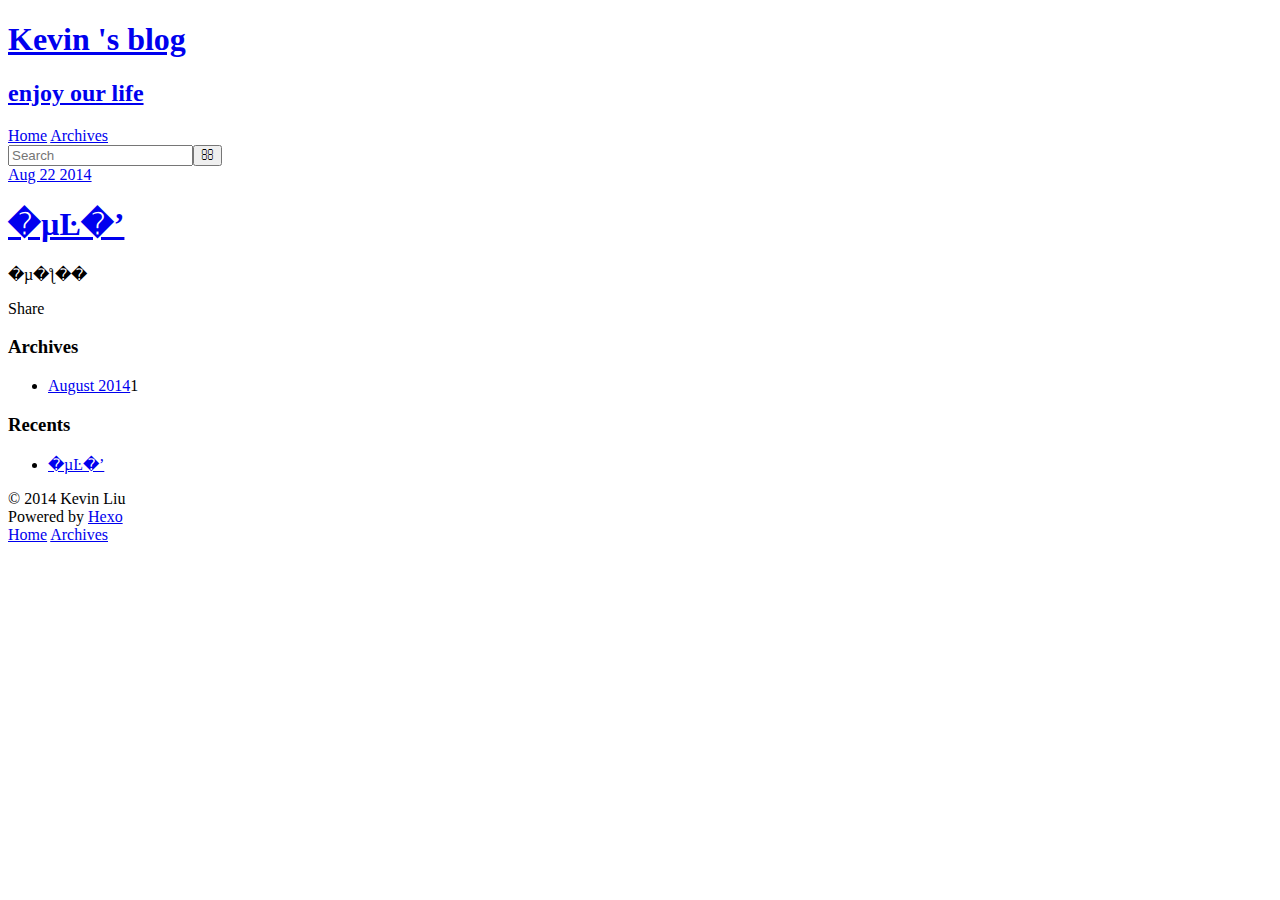
==== archives/index.html @ b3f4ca1a "Site updated: 2014-08-22 16:37:17" ====
<!DOCTYPE html>
<html>
<head>
  <meta charset="utf-8">
  
  <title>Archives | Kevin &#39;s blog</title>
  <meta name="viewport" content="width=device-width, initial-scale=1, maximum-scale=1">
  <meta name="description">
<meta property="og:type" content="website">
<meta property="og:title" content="Kevin 's blog">
<meta property="og:url" content="http://yoursite.com/archives/">
<meta property="og:site_name" content="Kevin 's blog">
<meta property="og:description">
<meta name="twitter:card" content="summary">
<meta name="twitter:title" content="Kevin 's blog">
<meta name="twitter:description">

  
    <link rel="alternative" href="/atom.xml" title="Kevin &#39;s blog" type="application/atom+xml">
  
  
    <link rel="icon" href="/favicon.png">
  
  <link href="//fonts.googleapis.com/css?family=Source+Code+Pro" rel="stylesheet" type="text/css">
  <link rel="stylesheet" href="/css/style.css" type="text/css">

  
</head>
<body>
  <div id="container">
    <div id="wrap">
      <header id="header">
  <div id="banner"></div>
  <div id="header-outer" class="outer">
    <div id="header-title" class="inner">
      <h1 id="logo-wrap">
        <a href="/" id="logo">Kevin &#39;s blog</a>
      </h1>
      
        <h2 id="subtitle-wrap">
          <a href="/" id="subtitle">enjoy our life</a>
        </h2>
      
    </div>
    <div id="header-inner" class="inner">
      <nav id="main-nav">
        <a id="main-nav-toggle" class="nav-icon"></a>
        
          <a class="main-nav-link" href="/">Home</a>
        
          <a class="main-nav-link" href="/archives">Archives</a>
        
      </nav>
      <nav id="sub-nav">
        
          <a id="nav-rss-link" class="nav-icon" href="/atom.xml" title="RSS Feed"></a>
        
        <a id="nav-search-btn" class="nav-icon" title="Search"></a>
      </nav>
      <div id="search-form-wrap">
        <form action="//google.com/search" method="get" accept-charset="UTF-8" class="search-form"><input type="search" name="q" results="0" class="search-form-input" placeholder="Search"><input type="submit" value="&#xF002;" class="search-form-submit"><input type="hidden" name="q" value="site:http://yoursite.com"></form>
      </div>
    </div>
  </div>
</header>
      <div class="outer">
        <section id="main">
  
    <article id="post-hello-world" class="article article-type-post" itemscope itemprop="blogPost">
  <div class="article-meta">
    <a href="/2014/08/22/hello-world/" class="article-date">
  <time datetime="2014-08-22T07:29:31.000Z" itemprop="datePublished">Aug 22 2014</time>
</a>
    
  </div>
  <div class="article-inner">
    
    
      <header class="article-header">
        
  
    <h1 itemprop="name">
      <a class="article-title" href="/2014/08/22/hello-world/">�µĿ�ʼ</a>
    </h1>
  

      </header>
    
    <div class="article-entry" itemprop="articleBody">
      
        <p>�µ�ƪ��</p>

      
    </div>
    <footer class="article-footer">
      <a data-url="http://yoursite.com/2014/08/22/hello-world/" data-id="yppbm0w7g1zq7xkq" class="article-share-link">Share</a>
      
      
    </footer>
  </div>
  
</article>


  
  
</section>
        
          <aside id="sidebar">
  
    
  
    
  
    
  
    
  <div class="widget-wrap">
    <h3 class="widget-title">Archives</h3>
    <div class="widget">
      <ul class="archive-list"><li class="archive-list-item"><a class="archive-list-link" href="/archives/2014/08">August 2014</a><span class="archive-list-count">1</span></li></ul>
    </div>
  </div>

  
    
  <div class="widget-wrap">
    <h3 class="widget-title">Recents</h3>
    <div class="widget">
      <ul>
        
          <li>
            <a href="/2014/08/22/hello-world/">�µĿ�ʼ</a>
          </li>
        
      </ul>
    </div>
  </div>

  
</aside>
        
      </div>
      <footer id="footer">
  
  <div class="outer">
    <div id="footer-info" class="inner">
      &copy; 2014 Kevin Liu<br>
      Powered by <a href="http://hexo.io/" target="_blank">Hexo</a>
    </div>
  </div>
</footer>
    </div>
    <nav id="mobile-nav">
  
    <a href="/" class="mobile-nav-link">Home</a>
  
    <a href="/archives" class="mobile-nav-link">Archives</a>
  
</nav>
    

<script src="//ajax.googleapis.com/ajax/libs/jquery/2.0.3/jquery.min.js"></script>


  <link rel="stylesheet" href="/fancybox/jquery.fancybox.css" type="text/css">

  <script src="/fancybox/jquery.fancybox.pack.js" type="text/javascript"></script>



<script src="/js/script.js" type="text/javascript"></script>

  </div>
</body>
</html>
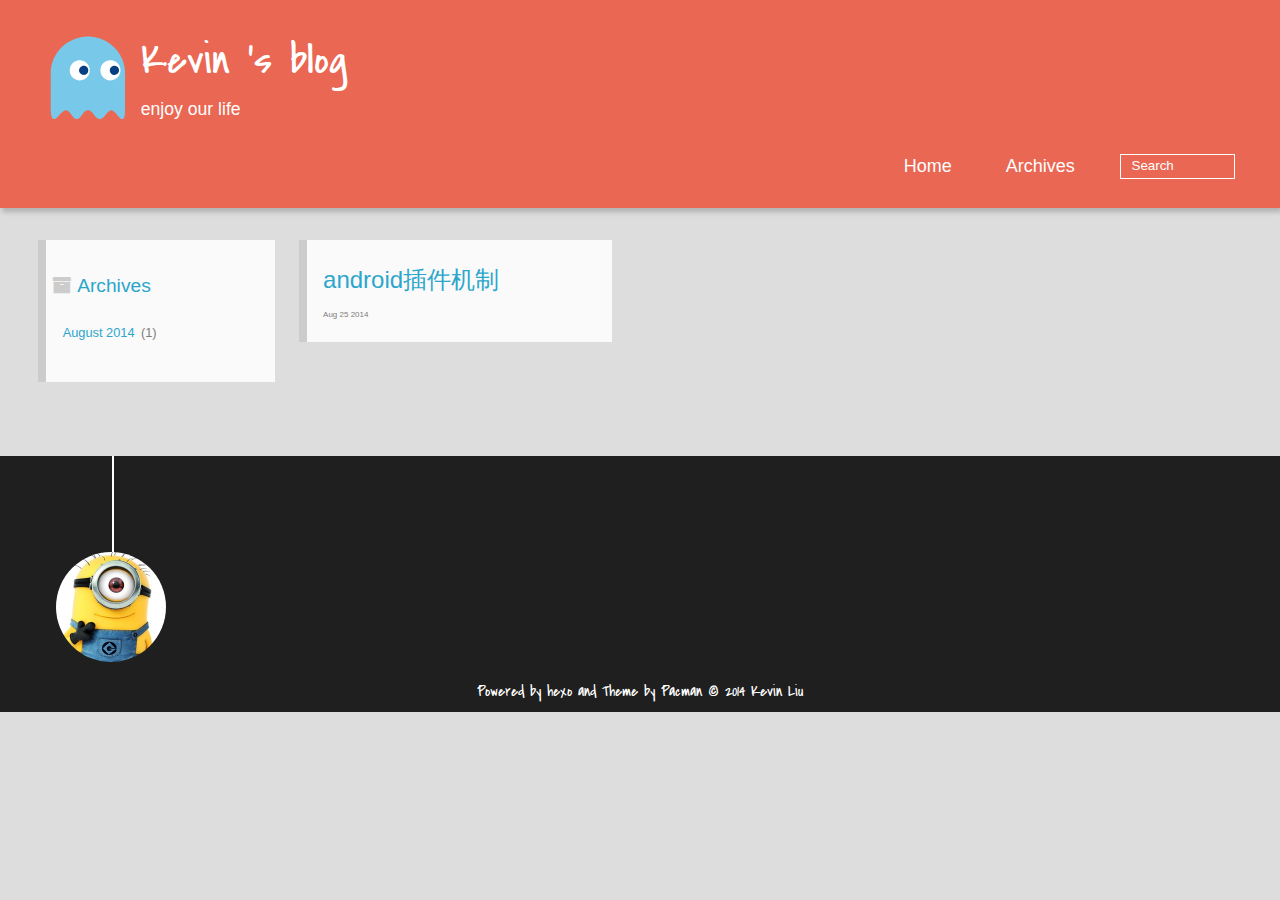
==== commit 1a8f2f1b: "Site updated: 2014-08-25 12:56:28" ====
--- a/archives/index.html
+++ b/archives/index.html
@@ -1,176 +1,165 @@
-<!DOCTYPE html>
-<html>
+
+  <!DOCTYPE HTML>
+<html >
 <head>
-  <meta charset="utf-8">
+  <meta charset="UTF-8">
   
-  <title>Archives | Kevin &#39;s blog</title>
-  <meta name="viewport" content="width=device-width, initial-scale=1, maximum-scale=1">
-  <meta name="description">
-<meta property="og:type" content="website">
-<meta property="og:title" content="Kevin 's blog">
-<meta property="og:url" content="http://yoursite.com/archives/">
-<meta property="og:site_name" content="Kevin 's blog">
-<meta property="og:description">
-<meta name="twitter:card" content="summary">
-<meta name="twitter:title" content="Kevin 's blog">
-<meta name="twitter:description">
-
-  
-    <link rel="alternative" href="/atom.xml" title="Kevin &#39;s blog" type="application/atom+xml">
-  
-  
-    <link rel="icon" href="/favicon.png">
-  
-  <link href="//fonts.googleapis.com/css?family=Source+Code+Pro" rel="stylesheet" type="text/css">
-  <link rel="stylesheet" href="/css/style.css" type="text/css">
-
-  
-</head>
-<body>
-  <div id="container">
-    <div id="wrap">
-      <header id="header">
-  <div id="banner"></div>
-  <div id="header-outer" class="outer">
-    <div id="header-title" class="inner">
-      <h1 id="logo-wrap">
-        <a href="/" id="logo">Kevin &#39;s blog</a>
-      </h1>
-      
-        <h2 id="subtitle-wrap">
-          <a href="/" id="subtitle">enjoy our life</a>
-        </h2>
-      
-    </div>
-    <div id="header-inner" class="inner">
-      <nav id="main-nav">
-        <a id="main-nav-toggle" class="nav-icon"></a>
-        
-          <a class="main-nav-link" href="/">Home</a>
-        
-          <a class="main-nav-link" href="/archives">Archives</a>
-        
-      </nav>
-      <nav id="sub-nav">
-        
-          <a id="nav-rss-link" class="nav-icon" href="/atom.xml" title="RSS Feed"></a>
-        
-        <a id="nav-search-btn" class="nav-icon" title="Search"></a>
-      </nav>
-      <div id="search-form-wrap">
-        <form action="//google.com/search" method="get" accept-charset="UTF-8" class="search-form"><input type="search" name="q" results="0" class="search-form-input" placeholder="Search"><input type="submit" value="&#xF002;" class="search-form-submit"><input type="hidden" name="q" value="site:http://yoursite.com"></form>
-      </div>
-    </div>
-  </div>
-</header>
-      <div class="outer">
-        <section id="main">
-  
-    <article id="post-hello-world" class="article article-type-post" itemscope itemprop="blogPost">
-  <div class="article-meta">
-    <a href="/2014/08/22/hello-world/" class="article-date">
-  <time datetime="2014-08-22T07:29:31.000Z" itemprop="datePublished">Aug 22 2014</time>
-</a>
+    <title>Archives | Kevin &#39;s blog</title>
+    <meta name="viewport" content="width=device-width, initial-scale=1, maximum-scale=3, minimum-scale=1">
     
-  </div>
-  <div class="article-inner">
+    <meta name="author" content="Kevin Liu">
     
     
-      <header class="article-header">
-        
-  
-    <h1 itemprop="name">
-      <a class="article-title" href="/2014/08/22/hello-world/">�µĿ�ʼ</a>
-    </h1>
-  
+    
+    
+    
+    <link rel="icon" href="/img/favicon.ico">
+    
+    
+    <link rel="apple-touch-icon" href="/img/pacman.jpg">
+    <link rel="apple-touch-icon-precomposed" href="/img/pacman.jpg">
+    
+    <link rel="stylesheet" href="/css/style.css" type="text/css">
+
+</head>
+
+    <body>
+      <header>
+        <div>
+		
+			<div id="imglogo">
+				<a href="/"><img src="/img/logo.svg" alt="Kevin &#39;s blog" title="Kevin &#39;s blog"/></a>
+			</div>
+			
+			<div id="textlogo">
+				<h1 class="site-name"><a href="/" title="Kevin &#39;s blog">Kevin &#39;s blog</a></h1>
+				<h2 class="blog-motto">enjoy our life</h2>
+			</div>
+			<div class="navbar"><a class="navbutton navmobile" href="#" title="Menu">
+			</a></div>
+			<nav class="animated">
+				<ul>
+					<ul>
+					 
+						<li><a href="/">Home</a></li>
+					
+						<li><a href="/archives">Archives</a></li>
+					
+					<li>
+					
+					<form class="search" action="//google.com/search" method="get" accept-charset="utf-8">
+						<label>Search</label>
+						<input type="text" id="search" name="q" autocomplete="off" maxlength="20" placeholder="Search" />
+						<input type="hidden" name="q" value="site:yoursite.com">
+					</form>
+					
+					</li>
+				</ul>
+			</nav>			
+</div>
 
       </header>
+      <div id="container">
+        
+
+<div class="archive-title" >
+  <h2 class="archive-icon">Archives</h2>
+  
+  <div class="archiveslist archive-float clearfix">
+   <ul class="archive-list"><li class="archive-list-item"><a class="archive-list-link" href="/archives/2014/08">August 2014</a><span class="archive-list-count">1</span></li></ul>
+ </div>
+  
+</div>
+<div id="main" class="archive-part clearfix">
+  <div id="archive-page">
+
+  <section class="post" itemscope itemprop="blogPost">
+  
+    <a href="/2014/08/25/android插件机制/" title="android插件机制" itemprop="url">
+  
+    <h1 itemprop="name">android插件机制</h1>
     
-    <div class="article-entry" itemprop="articleBody">
-      
-        <p>�µ�ƪ��</p>
-
-      
-    </div>
-    <footer class="article-footer">
-      <a data-url="http://yoursite.com/2014/08/22/hello-world/" data-id="yppbm0w7g1zq7xkq" class="article-share-link">Share</a>
-      
-      
-    </footer>
-  </div>
-  
-</article>
+    <time datetime="2014-08-25T03:56:11.000Z" itemprop="datePublished">Aug 25 2014</time>
+  </a>
+</section>
 
 
-  
-  
-</section>
+  </div>
+</div>
+
+      </div>
+      <footer><div id="footer" >
+	
+	<div class="line">
+		<span></span>
+		<div class="author"></div>
+	</div>
+	
+	
+	<div class="social-font" class="clearfix">
+		
+		
+		
+		
+	</div>
+		<p class="copyright">Powered by <a href="http://hexo.io" target="_blank" title="hexo">hexo</a> and Theme by <a href="https://github.com/A-limon/pacman" target="_blank" title="Pacman">Pacman</a> © 2014 
+		
+		<a href="http://yoursite.com" target="_blank" title="Kevin Liu">Kevin Liu</a>
+		
+		</p>
+</div>
+</footer>
+      <script src="/js/jquery-2.1.0.min.js"></script>
+<script type="text/javascript">
+$(document).ready(function(){ 
+  $('.navbar').click(function(){
+    $('header nav').toggleClass('shownav');
+  });
+  var myWidth = 0;
+  function getSize(){
+    if( typeof( window.innerWidth ) == 'number' ) {
+      myWidth = window.innerWidth;
+    } else if( document.documentElement && document.documentElement.clientWidth) {
+      myWidth = document.documentElement.clientWidth;
+    };
+  };
+  var m = $('#main'),
+      a = $('#asidepart'),
+      c = $('.closeaside'),
+      o = $('.openaside');
+  $(window).resize(function(){
+    getSize(); 
+    if (myWidth >= 1024) {
+      $('header nav').removeClass('shownav');
+    }else
+    {
+      m.removeClass('moveMain');
+      a.css('display', 'block').removeClass('fadeOut');
+      o.css('display', 'none');
         
-          <aside id="sidebar">
-  
-    
-  
-    
-  
-    
-  
-    
-  <div class="widget-wrap">
-    <h3 class="widget-title">Archives</h3>
-    <div class="widget">
-      <ul class="archive-list"><li class="archive-list-item"><a class="archive-list-link" href="/archives/2014/08">August 2014</a><span class="archive-list-count">1</span></li></ul>
-    </div>
-  </div>
-
-  
-    
-  <div class="widget-wrap">
-    <h3 class="widget-title">Recents</h3>
-    <div class="widget">
-      <ul>
-        
-          <li>
-            <a href="/2014/08/22/hello-world/">�µĿ�ʼ</a>
-          </li>
-        
-      </ul>
-    </div>
-  </div>
-
-  
-</aside>
-        
-      </div>
-      <footer id="footer">
-  
-  <div class="outer">
-    <div id="footer-info" class="inner">
-      &copy; 2014 Kevin Liu<br>
-      Powered by <a href="http://hexo.io/" target="_blank">Hexo</a>
-    </div>
-  </div>
-</footer>
-    </div>
-    <nav id="mobile-nav">
-  
-    <a href="/" class="mobile-nav-link">Home</a>
-  
-    <a href="/archives" class="mobile-nav-link">Archives</a>
-  
-</nav>
-    
-
-<script src="//ajax.googleapis.com/ajax/libs/jquery/2.0.3/jquery.min.js"></script>
-
-
-  <link rel="stylesheet" href="/fancybox/jquery.fancybox.css" type="text/css">
-
-  <script src="/fancybox/jquery.fancybox.pack.js" type="text/javascript"></script>
+    }
+  });
+  c.click(function(){
+    a.addClass('fadeOut').css('display', 'none');
+    o.css('display', 'block').addClass('fadeIn');
+    m.addClass('moveMain');
+  });
+  o.click(function(){
+    o.css('display', 'none').removeClass('beforeFadeIn');
+    a.css('display', 'block').removeClass('fadeOut').addClass('fadeIn');      
+    m.removeClass('moveMain');
+  });
+  $(window).scroll(function(){
+    o.css("top",Math.max(80,260-$(this).scrollTop()));
+  });
+});
+</script>
 
 
 
-<script src="/js/script.js" type="text/javascript"></script>
 
-  </div>
-</body>
-</html>+
+
+
+    </body>
+   </html>
--- a/css/style.css
+++ b/css/style.css
@@ -0,0 +1,2148 @@
+html,
+body,
+div,
+span,
+applet,
+object,
+iframe,
+h1,
+h2,
+h3,
+h4,
+h5,
+h6,
+p,
+blockquote,
+pre,
+a,
+abbr,
+acronym,
+address,
+big,
+cite,
+code,
+del,
+dfn,
+em,
+img,
+ins,
+kbd,
+q,
+s,
+samp,
+small,
+strike,
+strong,
+sub,
+sup,
+tt,
+var,
+dl,
+dt,
+dd,
+ol,
+ul,
+li,
+fieldset,
+form,
+label,
+legend,
+table,
+caption,
+tbody,
+tfoot,
+thead,
+tr,
+th,
+td {
+  margin: 0;
+  padding: 0;
+  border: 0;
+  outline: 0;
+  font-weight: inherit;
+  font-style: inherit;
+  font-family: inherit;
+  font-size: 100%;
+  vertical-align: baseline;
+}
+body {
+  line-height: 1;
+  color: #000;
+  background: #fff;
+}
+ol,
+ul {
+  list-style: none;
+}
+table {
+  border-collapse: separate;
+  border-spacing: 0;
+  vertical-align: middle;
+}
+caption,
+th,
+td {
+  text-align: left;
+  font-weight: normal;
+  vertical-align: middle;
+}
+a img {
+  border: none;
+}
+/* custom Font*/
+@font-face {
+  font-family: "covered_by_your_graceregular";
+  font-weight: normal;
+  font-style: normal;
+  src: url("../font/coveredbyyourgrace-webfont.eot");
+  src: url("../font/coveredbyyourgrace-webfont.eot?#iefix") format('embedded-opentype'), url("../font/coveredbyyourgrace-webfont.svg#covered_by_your_graceregular") format('svg'), url("../font/coveredbyyourgrace-webfont.woff") format('woff'), url("../font/coveredbyyourgrace-webfont.ttf") format('truetype');
+}
+/* icon Font */
+@font-face {
+  font-family: "FontAwesome";
+  font-style: normal;
+  font-weight: normal;
+  src: url("../font/fontawesome-webfont.eot?v=#4.0.3");
+  src: url("../font/fontawesome-webfont.eot?#iefix&v=#4.0.3") format("embedded-opentype"), url("../font/fontawesome-webfont.woff?v=#4.0.3") format("woff"), url("../font/fontawesome-webfont.ttf?v=#4.0.3") format("truetype"), url("../font/fontawesome-webfont.svg#fontawesomeregular?v=#4.0.3") format("svg");
+}
+/* Public style */
+* {
+  -webkit-margin-before: 0;
+  -webkit-margin-after: 0;
+}
+body {
+  background: #ddd;
+  font-family: "Helvetica Neue", "Helvetica", "Microsoft YaHei", "WenQuanYi Micro Hei", Arial, sans-serif;
+  font-size: 100%;
+  color: #817c7c;
+  line-height: 1.5;
+}
+small {
+  font-size: 80%;
+}
+sub,
+sup {
+  font-size: 75%;
+  line-height: 0;
+  position: relative;
+  vertical-align: baseline;
+}
+sup {
+  top: -0.5em;
+  padding-left: 0.3em;
+}
+sub {
+  bottom: -0.25em;
+}
+a {
+  text-decoration: none;
+  color: #817c7c;
+}
+a:hover,
+a:focus {
+  outline: 0;
+  text-decoration: none;
+  -webkit-transition: color 0.25s, background 0.5s;
+  -moz-transition: color 0.25s, background 0.5s;
+  -o-transition: color 0.25s, background 0.5s;
+  -ms-transition: color 0.25s, background 0.5s;
+  transition: color 0.25s, background 0.5s;
+}
+a:hover:before {
+  -webkit-transition: color 0.25s, background 0.5s;
+  -moz-transition: color 0.25s, background 0.5s;
+  -o-transition: color 0.25s, background 0.5s;
+  -ms-transition: color 0.25s, background 0.5s;
+  transition: color 0.25s, background 0.5s;
+}
+input:focus {
+  outline: none;
+}
+input,
+button {
+  margin: 0;
+  padding: 0;
+}
+input::-moz-focus-inner,
+button::-moz-focus-inner {
+  border: 0;
+  padding: 0;
+}
+h1 {
+  font-size: 1.5em;
+}
+.fa {
+  display: inline-block;
+  font-family: FontAwesome;
+  font-style: normal;
+  font-weight: normal;
+  line-height: 1;
+  -webkit-font-smoothing: antialiased;
+  -moz-osx-font-smoothing: grayscale;
+}
+.clearfix {
+  zoom: 1;
+}
+.clearfix:before,
+.clearfix:after {
+  content: "";
+  display: table;
+}
+.clearfix:after {
+  clear: both;
+}
+::-webkit-input-placeholder {
+  color: #fff;
+  padding: 2px 0 0 4px;
+}
+::-moz-placeholder {
+  color: #fff;
+  padding: 2px 0 0 4px;
+}
+:-ms-input-placeholder {
+  color: #fff;
+  padding: 2px 0 0 4px;
+}
+::-webkit-input-placeholder::before {
+  font-family: "FontAwesome";
+  -webkit-font-smoothing: antialiased;
+  -moz-osx-font-smoothing: grayscale;
+  content: "\f002";
+  padding-right: 4px;
+}
+::-moz-placeholder:before {
+  font-family: "FontAwesome";
+  -webkit-font-smoothing: antialiased;
+  -moz-osx-font-smoothing: grayscale;
+  content: "\f002";
+  padding-right: 4px;
+}
+:-ms-input-placeholder::before {
+  font-family: "FontAwesome";
+  -webkit-font-smoothing: antialiased;
+  -moz-osx-font-smoothing: grayscale;
+  content: "\f002";
+  padding-right: 4px;
+}
+input[type="search"]::-webkit-search-cancel-button,
+input[type="search"]::-webkit-search-decoration {
+  -webkit-appearance: none;
+}
+::-webkit-search-cancel-button:after {
+  font-family: "FontAwesome";
+  -webkit-font-smoothing: antialiased;
+  -moz-osx-font-smoothing: grayscale;
+  content: '\f00d';
+  color: #fff;
+  padding-right: 4px;
+}
+/* css3 animate */
+.animated {
+  -webkit-animation-fill-mode: both;
+  -moz-animation-fill-mode: both;
+  -o-animation-fill-mode: both;
+  -ms-animation-fill-mode: both;
+  animation-fill-mode: both;
+  -webkit-animation-duration: 1s;
+  -moz-animation-duration: 1s;
+  -o-animation-duration: 1s;
+  -ms-animation-duration: 1s;
+  animation-duration: 1s;
+}
+@-webkit-keyframes fadeIn {
+  0% {
+    opacity: 0;
+    -ms-filter: "progid:DXImageTransform.Microsoft.Alpha(Opacity=0)";
+    filter: alpha(opacity=0);
+  }
+  100% {
+    opacity: 1;
+    -ms-filter: none;
+    filter: none;
+  }
+}
+.fadeIn {
+  -webkit-animation-name: fadeIn;
+  -moz-animation-name: fadeIn;
+  -o-animation-name: fadeIn;
+  -ms-animation-name: fadeIn;
+  animation-name: fadeIn;
+}
+.fadeOut {
+  -webkit-animation-name: fadeOut;
+  -moz-animation-name: fadeOut;
+  -o-animation-name: fadeOut;
+  -ms-animation-name: fadeOut;
+  animation-name: fadeOut;
+}
+@-moz-keyframes fadeInDown {
+  0% {
+    opacity: 0;
+    -ms-filter: "progid:DXImageTransform.Microsoft.Alpha(Opacity=0)";
+    filter: alpha(opacity=0);
+    -webkit-transform: translateY(-20px);
+    -moz-transform: translateY(-20px);
+    -o-transform: translateY(-20px);
+    -ms-transform: translateY(-20px);
+    transform: translateY(-20px);
+  }
+  100% {
+    opacity: 1;
+    -ms-filter: none;
+    filter: none;
+    -webkit-transform: translateY(0);
+    -moz-transform: translateY(0);
+    -o-transform: translateY(0);
+    -ms-transform: translateY(0);
+    transform: translateY(0);
+  }
+}
+@-webkit-keyframes fadeInDown {
+  0% {
+    opacity: 0;
+    -ms-filter: "progid:DXImageTransform.Microsoft.Alpha(Opacity=0)";
+    filter: alpha(opacity=0);
+    -webkit-transform: translateY(-20px);
+    -moz-transform: translateY(-20px);
+    -o-transform: translateY(-20px);
+    -ms-transform: translateY(-20px);
+    transform: translateY(-20px);
+  }
+  100% {
+    opacity: 1;
+    -ms-filter: none;
+    filter: none;
+    -webkit-transform: translateY(0);
+    -moz-transform: translateY(0);
+    -o-transform: translateY(0);
+    -ms-transform: translateY(0);
+    transform: translateY(0);
+  }
+}
+@-o-keyframes fadeInDown {
+  0% {
+    opacity: 0;
+    -ms-filter: "progid:DXImageTransform.Microsoft.Alpha(Opacity=0)";
+    filter: alpha(opacity=0);
+    -webkit-transform: translateY(-20px);
+    -moz-transform: translateY(-20px);
+    -o-transform: translateY(-20px);
+    -ms-transform: translateY(-20px);
+    transform: translateY(-20px);
+  }
+  100% {
+    opacity: 1;
+    -ms-filter: none;
+    filter: none;
+    -webkit-transform: translateY(0);
+    -moz-transform: translateY(0);
+    -o-transform: translateY(0);
+    -ms-transform: translateY(0);
+    transform: translateY(0);
+  }
+}
+@keyframes fadeInDown {
+  0% {
+    opacity: 0;
+    -ms-filter: "progid:DXImageTransform.Microsoft.Alpha(Opacity=0)";
+    filter: alpha(opacity=0);
+    -webkit-transform: translateY(-20px);
+    -moz-transform: translateY(-20px);
+    -o-transform: translateY(-20px);
+    -ms-transform: translateY(-20px);
+    transform: translateY(-20px);
+  }
+  100% {
+    opacity: 1;
+    -ms-filter: none;
+    filter: none;
+    -webkit-transform: translateY(0);
+    -moz-transform: translateY(0);
+    -o-transform: translateY(0);
+    -ms-transform: translateY(0);
+    transform: translateY(0);
+  }
+}
+body >header {
+  width: 100%;
+  -webkit-box-shadow: 2px 4px 5px rgba(3,3,3,0.2);
+  box-shadow: 2px 4px 5px rgba(3,3,3,0.2);
+  background: #ea6753;
+  color: #fff;
+  padding: 1em 0 0.8em;
+}
+@media only screen and (min-width: 1024px) {
+  body >header {
+    padding: 1.8em 0 1.5em;
+  }
+}
+body >header >div {
+  width: 95%;
+  margin: 0 auto;
+  position: relative;
+  overflow: hidden;
+}
+@media only screen and (min-width: 1024px) {
+  body >header >div {
+    width: 93%;
+  }
+}
+body >header a {
+  display: block;
+  color: #fff;
+}
+#imglogo {
+  float: left;
+  width: 4em;
+  height: 4em;
+}
+@media only screen and (min-width: 768px) {
+  #imglogo {
+    width: 5em;
+  }
+}
+@media only screen and (min-width: 1024px) {
+  #imglogo {
+    width: 5.5em;
+  }
+}
+#imglogo img {
+  width: 4em;
+}
+@media only screen and (min-width: 768px) {
+  #imglogo img {
+    width: 5em;
+  }
+}
+@media only screen and (min-width: 1024px) {
+  #imglogo img {
+    width: 5.5em;
+  }
+}
+#textlogo {
+  float: left;
+  width: 75%;
+  margin-left: 0.5em;
+}
+#textlogo h1.site-name {
+  width: 86%;
+  font-family: "covered_by_your_graceregular";
+  font-size: 200%;
+  line-height: 1.5;
+  -webkit-font-smoothing: antialiased;
+  -moz-osx-font-smoothing: grayscale;
+}
+@media only screen and (min-width: 768px) {
+  #textlogo h1.site-name {
+    font-size: 240%;
+  }
+}
+@media only screen and (min-width: 1024px) {
+  #textlogo h1.site-name {
+    font-size: 280%;
+  }
+}
+#textlogo h2.blog-motto {
+  font-size: 0.7em;
+  font-weight: normal;
+}
+@media only screen and (min-width: 768px) {
+  #textlogo h2.blog-motto {
+    font-size: 100%;
+  }
+}
+@media only screen and (min-width: 1024px) {
+  #textlogo h2.blog-motto {
+    font-size: 110%;
+  }
+}
+.navbar {
+  position: absolute;
+  width: 2em;
+  right: 0em;
+  top: 1em;
+  padding: 0.5em;
+}
+@media only screen and (min-width: 1024px) {
+  .navbar {
+    display: none;
+  }
+}
+.navbutton::before {
+  font-family: "FontAwesome";
+  -webkit-font-smoothing: antialiased;
+  -moz-osx-font-smoothing: grayscale;
+  content: "\f0c9";
+}
+.navmobile::before {
+  padding-left: 1em;
+}
+header nav {
+  float: left;
+  width: 100%;
+  font-size: 112.5%;
+  padding-top: 0.5em;
+  max-height: 0.01em;
+  -webkit-transition: max-height 1s ease-out;
+  -moz-transition: max-height 1s ease-out;
+  -o-transition: max-height 1s ease-out;
+  -ms-transition: max-height 1s ease-out;
+  transition: max-height 1s ease-out;
+}
+@media only screen and (min-width: 568px) {
+  header nav {
+    width: 50%;
+  }
+}
+@media only screen and (min-width: 1024px) {
+  header nav {
+    float: right;
+    width: auto;
+    margin-top: 1em;
+    max-height: none;
+  }
+}
+@media only screen and (min-width: 1024px) {
+  header nav ul {
+    float: right;
+  }
+}
+@media only screen and (min-width: 1024px) {
+  header nav ul li {
+    float: left;
+  }
+}
+header nav ul li a {
+  padding: 0.2em 0 0.2em 1em;
+}
+@media only screen and (min-width: 1024px) {
+  header nav ul li a {
+    padding: 0.2em 1.5em;
+  }
+}
+header nav ul li a:hover {
+  background: #dd2c11;
+  color: #e9cd4c;
+}
+.shownav {
+  max-height: 40em;
+}
+.search {
+  padding: 0.1em 0 0 1em;
+}
+.search input {
+  line-height: 1.7;
+  border: 1px solid #fff;
+  color: #fff;
+  background: transparent;
+  width: 80%;
+  padding-left: 0.5em;
+}
+@media only screen and (min-width: 1024px) {
+  .search input {
+    width: 8em;
+    -webkit-transition: 0.5s width;
+    -moz-transition: 0.5s width;
+    -o-transition: 0.5s width;
+    -ms-transition: 0.5s width;
+    transition: 0.5s width;
+  }
+  .search input:focus {
+    width: 15em;
+  }
+}
+.search label {
+  display: none;
+}
+/* index layout */
+#container {
+  width: 95%;
+  margin: 0 auto;
+  overflow: hidden;
+}
+@media only screen and (min-width: 768px) {
+  #container {
+    width: 96%;
+  }
+}
+@media only screen and (min-width: 1024px) {
+  #container {
+    width: 94%;
+  }
+}
+@media only screen and (min-width: 1560px) {
+  #container {
+    width: 82%;
+  }
+}
+#main {
+  margin: 1em 0 0;
+  line-height: 1.8;
+}
+@media only screen and (min-width: 1024px) {
+  #main {
+    margin: 2em 0 0;
+    width: 75%;
+    float: left;
+    -webkit-transition: margin 0.5s ease-out;
+    -moz-transition: margin 0.5s ease-out;
+    -o-transition: margin 0.5s ease-out;
+    -ms-transition: margin 0.5s ease-out;
+    transition: margin 0.5s ease-out;
+  }
+}
+#main section.post {
+  background: #fafafa;
+  margin-bottom: 0.125em;
+}
+#main section.post a {
+  display: block;
+  border-left: 0.5em solid #ccc;
+  -webkit-transition: border-left 0.45s;
+  -moz-transition: border-left 0.45s;
+  -o-transition: border-left 0.45s;
+  -ms-transition: border-left 0.45s;
+  transition: border-left 0.45s;
+  padding: 0.5em;
+}
+@media only screen and (min-width: 768px) {
+  #main section.post a {
+    padding: 1em;
+  }
+}
+#main section.post a:hover {
+  border-left: 0.5em solid #ea6753;
+}
+#main section.post a h1 {
+  color: #2ca6cb;
+  line-height: 2;
+}
+#main section.post a p {
+  color: #817c7c;
+}
+#main section.post a time {
+  color: #817c7c;
+  display: block;
+  margin: 0.5em 0;
+  font-size: 0.5em;
+}
+.moveMain {
+  margin-left: 10% !important;
+}
+#page-nav {
+  background: #fafafa;
+  text-align: center;
+  overflow: hidden;
+}
+#page-nav a,
+#page-nav span {
+  display: inline-block;
+  padding: 0.5em 1em;
+}
+#page-nav a {
+  color: #2ca6cb;
+}
+#page-nav a:hover {
+  background: #ccc;
+  color: #ea6753;
+}
+#page-nav .prev {
+  float: left;
+  border-left: 0.5em solid #ccc;
+  -webkit-transition: border-left 0.5s;
+  -moz-transition: border-left 0.5s;
+  -o-transition: border-left 0.5s;
+  -ms-transition: border-left 0.5s;
+  transition: border-left 0.5s;
+}
+#page-nav .prev:hover {
+  border-left: 0.5em solid #ea6753;
+}
+#page-nav .next {
+  float: right;
+}
+#page-nav .page-number {
+  display: none;
+}
+@media only screen and (min-width: 768px) {
+  #page-nav .page-number {
+    display: inline-block;
+  }
+}
+#page-nav .current {
+  color: #b8b8b8;
+  font-weight: bold;
+}
+#page-nav .space {
+  color: #2ca6cb;
+}
+/* page layout */
+@media only screen and (min-width: 1024px) {
+  .page {
+    margin-left: 10% !important;
+  }
+}
+/* archive layout */
+.category-icon:before,
+.tag-icon:before,
+.archive-icon:before {
+  font-family: "FontAwesome";
+  -webkit-font-smoothing: antialiased;
+  -moz-osx-font-smoothing: grayscale;
+  color: #ccc;
+  font-size: 100%;
+  padding-right: 0.3em;
+}
+.category-icon:before {
+  content: "\f07b";
+}
+.tag-icon:before {
+  content: "\f02c";
+}
+.archive-icon:before {
+  content: "\f187";
+}
+.archive-title {
+  margin: 1em 0;
+  width: 97%;
+  padding: 2em 0 2em 3%;
+  background: #fafafa;
+  border-left: 0.5em solid #ccc;
+}
+@media only screen and (min-width: 1024px) {
+  .archive-title {
+    margin: 2em 0;
+    width: 18.5%;
+    padding-left: 0.5%;
+    float: left;
+  }
+}
+.archive-title h2 {
+  width: 90%;
+  color: #2ca6cb;
+  font-size: 120%;
+}
+.archive-title a {
+  color: #2ca6cb;
+  -webkit-transition: color 0.5s;
+  -moz-transition: color 0.5s;
+  -o-transition: color 0.5s;
+  -ms-transition: color 0.5s;
+  transition: color 0.5s;
+}
+.archive-title a:hover {
+  color: #ea6753;
+  -webkit-transition: color 0.5s;
+  -moz-transition: color 0.5s;
+  -o-transition: color 0.5s;
+  -ms-transition: color 0.5s;
+  transition: color 0.5s;
+}
+.current {
+  color: #ea6753 !important;
+}
+@media only screen and (min-width: 768px) {
+  .archive-part {
+    min-height: 200px;
+  }
+}
+@media only screen and (min-width: 1024px) {
+  .archive-part {
+    width: 78% !important;
+    float: right;
+    margin-left: 2% !important;
+  }
+}
+.archive-part section.post {
+  width: 100%;
+}
+@media only screen and (min-width: 768px) {
+  .archive-part section.post {
+    float: left;
+    width: 50%;
+  }
+}
+@media only screen and (min-width: 1024px) {
+  .archive-part section.post {
+    width: 33.333%;
+  }
+}
+@media only screen and (min-width: 768px) {
+  .archive-nav {
+    width: 100%;
+    float: left;
+    margin-top: 1em;
+  }
+}
+/* tags&categories layout */
+.all-list-box {
+  min-height: 400px;
+}
+.post,
+.page {
+  background: #fafafa;
+}
+.post a,
+.page a {
+  color: #2ca6cb;
+}
+.post a:hover,
+.page a:hover {
+  color: #ea6753;
+}
+@media only screen and (min-width: 768px) {
+  article header.article-info {
+    border-bottom: 1px solid #dbdbdb;
+  }
+}
+article header.article-info >h1 {
+  padding: 0.2em 3%;
+  font-size: 170%;
+  line-height: 1.5;
+  word-wrap: break-word;
+  word-break: normal;
+  -webkit-font-smoothing: antialiased;
+  -moz-osx-font-smoothing: grayscale;
+  border-left: 5px solid #ea6753;
+}
+@media only screen and (min-width: 1024px) {
+  article header.article-info >h1 {
+    font-size: 200%;
+    padding-top: 0.3em;
+  }
+}
+article header.article-info >p.article-author {
+  padding: 0.3em 4% 0.3em 0;
+  text-align: right;
+  border-bottom: 1px solid #dbdbdb;
+}
+@media only screen and (min-width: 768px) {
+  article header.article-info >p.article-author {
+    float: right;
+    border-bottom: none;
+  }
+}
+article header.article-info >p.article-time {
+  padding-top: 0.5em;
+  font-size: 0.8em;
+  text-align: center;
+}
+@media only screen and (min-width: 768px) {
+  article header.article-info >p.article-time {
+    float: right;
+    margin-right: 1em;
+    padding-top: 0.1em;
+    font-size: 0.9em;
+  }
+}
+article header.article-info >p.article-time:before {
+  font-family: "FontAwesome";
+  font-size: 130%;
+  content: "\f017";
+  -webkit-font-smoothing: antialiased;
+  -moz-osx-font-smoothing: grayscale;
+}
+article .article-content {
+  padding: 1.5em 4%;
+}
+article .article-content .kb {
+  padding: 0.1em 0.6em;
+  border: 1px solid #ccc;
+  background-color: code-color;
+  color: #8f8f8f;
+  -webkit-box-shadow: 0 1px 0 rgba(0,0,0,0.2), 0 0 0 2px #fff inset;
+  box-shadow: 0 1px 0 rgba(0,0,0,0.2), 0 0 0 2px #fff inset;
+  -webkit-border-radius: 3px;
+  border-radius: 3px;
+  display: inline-block;
+  margin: 0 0.1em;
+  text-shadow: 0 1px 0 #fff;
+  line-height: 1.5;
+  white-space: nowrap;
+}
+article .article-content h1,
+article .article-content h2 {
+  font-size: 180%;
+  line-height: 1.2em;
+}
+article .article-content h3,
+article .article-content h4,
+article .article-content h5,
+article .article-content h6 {
+  font-size: 140%;
+}
+article .article-content h1,
+article .article-content h2,
+article .article-content h3,
+article .article-content h4,
+article .article-content h5,
+article .article-content h6 {
+  color: #333;
+  -webkit-font-smoothing: antialiased;
+  -moz-osx-font-smoothing: grayscale;
+  padding: 0.3em 0;
+  margin: 0.5em 0;
+}
+article .article-content h1 >code,
+article .article-content h2 >code,
+article .article-content h3 >code,
+article .article-content h4 >code,
+article .article-content h5 >code,
+article .article-content h6 >code {
+  color: #a3a3a3;
+}
+article .article-content hr {
+  border: 1px solid #dbdbdb;
+}
+article .article-content strong {
+  font-weight: bold;
+}
+article .article-content em {
+  font-style: italic;
+}
+article .article-content acronym,
+article .article-content abbr {
+  border-bottom: 1px dotted;
+}
+article .article-content blockquote {
+  border-left: 0.2em solid #ea6753;
+  margin: 0.65em 0 0.65em 4%;
+  padding-left: 1%;
+  line-height: 1.5;
+  font-size: 110%;
+}
+article .article-content blockquote footer {
+  background: #fafafa;
+  padding: 0;
+  margin: 0;
+  font-size: 80%;
+  line-height: 1em;
+}
+article .article-content blockquote cite {
+  font-style: italic;
+  padding-left: 0.5em;
+}
+article .article-content ul,
+article .article-content ol {
+  padding-left: 2em;
+  font-size: 105%;
+}
+@media only screen and (min-width: 768px) {
+  article .article-content ul,
+  article .article-content ol {
+    padding-left: 3em;
+  }
+}
+article .article-content ul li {
+  list-style: disc;
+  text-align: match-parent;
+  margin: 0.5em 0;
+}
+article .article-content ol li {
+  list-style-type: decimal;
+  margin: 0.5em 0;
+}
+article .article-content dl dt {
+  font-weight: blod;
+}
+article .article-content ul li>code,
+article .article-content ol li>code,
+article .article-content p code,
+article .article-content strong code,
+article .article-content em code {
+  font-family: Monaco, Menlo, Consolas, Courier New, monospace;
+  background: #eee;
+  color: #747070;
+  border: 1px solid #d6d6d6;
+  padding: 0 5px;
+  margin: 0 2px;
+  font-size: 90%;
+  white-space: nowrap;
+  text-shadow: 0 1px #fff;
+}
+article .article-content p {
+  font-size: 105%;
+  line-height: 1.7;
+  margin: 0.7em 0;
+}
+@media only screen and (min-width: 1024px) {
+  article .article-content p {
+    margin: 1.2em 0;
+  }
+}
+article .article-content img,
+article .article-content video,
+article .article-content figure img {
+  max-width: 100%;
+  display: block;
+  margin: auto;
+  height: auto;
+  vertical-align: middle;
+  padding-top: 0.5em;
+}
+@media only screen and (min-width: 1024px) {
+  article .article-content img,
+  article .article-content video,
+  article .article-content figure img {
+    padding-top: 0.7em;
+  }
+}
+article .article-content figcaption,
+article .article-content .caption {
+  text-align: center;
+  display: block;
+  font-size: 0.9em;
+  font-weight: blod;
+}
+article .article-content .video-container {
+  position: relative;
+  padding-top: 56%;
+  height: 0;
+  overflow: hidden;
+}
+article .article-content .video-container iframe,
+article .article-content .video-container object,
+article .article-content .video-container embed {
+  position: absolute;
+  top: 0;
+  left: 0;
+  width: 100%;
+  height: 100%;
+  margin-top: 0;
+}
+article .article-content table {
+  width: 100%;
+  border-collapse: collapse;
+  border-spacing: 0;
+}
+article .article-content table th {
+  font-weight: bold;
+  border-bottom: 3px solid #dbdbdb;
+  padding-bottom: 0.5em;
+}
+article .article-content table td {
+  border-bottom: 1px solid #dbdbdb;
+  padding: 10px 0;
+}
+article .article-content .pullquote {
+  text-align: left;
+  width: 45%;
+  margin: 0;
+  border: none;
+}
+article .article-content .left {
+  margin-left: 0.5em;
+  margin-right: 1em;
+  float: left;
+}
+article .article-content .right {
+  margin-right: 0.5em;
+  margin-left: 1em;
+  float: right;
+}
+footer.article-footer {
+  background: #fafafa;
+  padding: 0 4%;
+  margin: 0;
+  border-top: 1px solid #dbdbdb;
+}
+.article-share {
+  float: right;
+  width: 100%;
+}
+@media only screen and (min-width: 568px) {
+  .article-share {
+    width: 60%;
+  }
+}
+@media only screen and (min-width: 768px) {
+  .article-share {
+    width: 40%;
+  }
+}
+.share span {
+  float: right;
+  height: 3em;
+  width: 1em;
+  margin-right: 0.5em;
+  position: relative;
+  color: #d6d6d6;
+}
+.share span:before {
+  font-family: "FontAwesome";
+  content: "\f064";
+  font-size: 1em;
+  -webkit-font-smoothing: antialiased;
+  -moz-osx-font-smoothing: grayscale;
+  width: 1.5em;
+  height: 1.5em;
+  position: absolute;
+  top: 50%;
+  left: 50%;
+  margin-top: -0.75em;
+  margin-left: -0.75em;
+}
+.share a {
+  float: right;
+  width: 3em;
+  height: 3em;
+  display: block;
+  position: relative;
+}
+.share a:before {
+  font-size: 100%;
+  font-family: "FontAwesome";
+  text-align: center;
+  color: #817c7c;
+  -webkit-font-smoothing: antialiased;
+  -moz-osx-font-smoothing: grayscale;
+  width: 1.5em;
+  height: 1.5em;
+  position: absolute;
+  top: 50%;
+  left: 50%;
+  margin-top: -0.75em;
+  margin-left: -0.75em;
+}
+.share a:hover:before {
+  color: #fff;
+}
+.article-share-twitter:before {
+  content: "\f099";
+}
+.article-share-twitter:hover {
+  background: #00aced;
+  text-shadow: 0 1px #008abe;
+}
+.article-share-facebook:before {
+  content: "\f09a";
+}
+.article-share-facebook:hover {
+  background: #3b5998;
+  text-shadow: 0 1px #2f477a;
+}
+.article-share-weibo:before {
+  content: "\f18a";
+}
+.article-share-weibo:hover {
+  background: #eb182c;
+  text-shadow: 0 1px #bf1121;
+}
+.article-share-qrcode:before {
+  content: "\f029";
+}
+.article-share-qrcode:hover {
+  background: #49ae0f;
+  text-shadow: 0 1px #3a8b0c;
+}
+.article-back-to-top:before {
+  content: "\f062";
+}
+.article-back-to-top:hover {
+  background: #762c54;
+  text-shadow: 0 1px #5e2343;
+}
+.qrcode {
+  width: 15em;
+  height: 15em;
+  position: absolute;
+  top: 50%;
+  left: 50%;
+  margin-top: -7.5em;
+  margin-left: -7.5em;
+  background: #fff;
+  border: 2px solid #ccc;
+  -webkit-border-radius: 3px;
+  border-radius: 3px;
+  display: inline-block;
+  opacity: 0;
+  -ms-filter: "progid:DXImageTransform.Microsoft.Alpha(Opacity=0)";
+  filter: alpha(opacity=0);
+  position: fixed;
+  text-align: center;
+  visibility: hidden;
+  z-index: 10;
+  -webkit-transition: opacity 0.5s;
+  -moz-transition: opacity 0.5s;
+  -o-transition: opacity 0.5s;
+  -ms-transition: opacity 0.5s;
+  transition: opacity 0.5s;
+}
+@media only screen and (min-width: 1024px) {
+  .qrcode {
+    width: 20em;
+    height: 20em;
+    position: absolute;
+    top: 50%;
+    left: 50%;
+    margin-top: -10em;
+    margin-left: -10em;
+    position: fixed;
+  }
+}
+.qrcode span {
+  display: block;
+  width: 80%;
+  height: 1.5em;
+  font-size: 80%;
+  float: left;
+}
+.qrcode span:before {
+  content: none;
+}
+.qrcode a {
+  display: block;
+  width: 16%;
+  height: 1.5em;
+  float: left;
+}
+.qrcode img {
+  width: 90%;
+  height: 90%;
+}
+.qrclose:before {
+  font-family: "FontAwesome";
+  -webkit-font-smoothing: antialiased;
+  -moz-osx-font-smoothing: grayscale;
+  content: "\f057";
+  color: #ccc;
+}
+.qrclose:hover:before {
+  color: #2ca6cb !important;
+}
+.overlay {
+  display: none !important;
+}
+.overlay:target+.qrcode {
+  opacity: 1;
+  -ms-filter: none;
+  filter: none;
+  visibility: visible;
+}
+.article-tags,
+.article-categories {
+  padding: 0.5em 0;
+  float: left;
+  width: 100%;
+}
+@media only screen and (min-width: 568px) {
+  .article-tags,
+  .article-categories {
+    width: 50%;
+  }
+}
+@media only screen and (min-width: 768px) {
+  .article-tags,
+  .article-categories {
+    width: 30%;
+  }
+}
+.article-tags {
+  color: #d6d6d6;
+}
+.article-tags span {
+  position: relative;
+  float: left;
+  width: 1em;
+  height: 2em;
+  margin-right: 0.5em;
+}
+.article-tags span:before {
+  font-family: "FontAwesome";
+  -webkit-font-smoothing: antialiased;
+  -moz-osx-font-smoothing: grayscale;
+  width: 1.2em;
+  height: 1.2em;
+  position: absolute;
+  top: 50%;
+  left: 50%;
+  margin-top: -0.6em;
+  margin-left: -0.6em;
+  content: "\f02c";
+}
+.article-tags a {
+  float: left;
+  padding: 0 0.3em;
+  margin: 0.3em;
+  background: #e6e6e6;
+}
+.article-tags a:hover {
+  color: #fff;
+  background: #2ca6cb;
+}
+.article-categories {
+  color: #d6d6d6;
+  margin-top: 0.3em;
+}
+.article-categories span:before {
+  font-family: "FontAwesome";
+  -webkit-font-smoothing: antialiased;
+  -moz-osx-font-smoothing: grayscale;
+  content: "\f07b";
+}
+.article-category-link {
+  padding: 0.5em;
+  margin: 0 0.3em;
+}
+.article-category-link:hover {
+  color: #fff !important;
+  background: #2ca6cb;
+}
+.article-nav {
+  padding: 0 10%;
+}
+@media only screen and (min-width: 768px) {
+  .article-nav {
+    padding: 0 4%;
+  }
+}
+.article-nav strong {
+  font-size: 0.6em;
+}
+.article-nav a {
+  display: block;
+  overflow: hidden;
+}
+.article-nav .prev a:hover,
+.article-nav .next a:hover {
+  background: #2ca6cb;
+  color: #fff;
+}
+.article-nav .prev {
+  width: 100%;
+  float: left;
+}
+.article-nav .prev strong {
+  padding-left: 1.8em;
+}
+.article-nav .prev span:before {
+  font-family: "FontAwesome";
+  -webkit-font-smoothing: antialiased;
+  -moz-osx-font-smoothing: grayscale;
+  content: "\f100";
+  padding-right: 0.5em;
+}
+@media only screen and (min-width: 768px) {
+  .article-nav .prev {
+    width: 45%;
+    float: left;
+  }
+}
+.article-nav .next {
+  width: 100%;
+  float: left;
+  text-align: left;
+}
+.article-nav .next strong {
+  padding-left: 1.5em;
+}
+.article-nav .next span:before {
+  font-family: "FontAwesome";
+  -webkit-font-smoothing: antialiased;
+  -moz-osx-font-smoothing: grayscale;
+  content: "\f101";
+  padding-right: 0.5em;
+}
+@media only screen and (min-width: 768px) {
+  .article-nav .next {
+    width: 45%;
+    float: right;
+    text-align: right;
+  }
+  .article-nav .next strong {
+    padding-right: 1.8em;
+  }
+  .article-nav .next span:before {
+    content: none;
+  }
+  .article-nav .next span:after {
+    font-family: "FontAwesome";
+    -webkit-font-smoothing: antialiased;
+    -moz-osx-font-smoothing: grayscale;
+    content: "\f101";
+    padding-left: 0.5em;
+  }
+}
+section.comment {
+  padding: 0 4%;
+  margin: 1em 0;
+}
+.toc-article {
+  background: #eee;
+  margin: 2em 0 0 0.5em;
+  padding: 1em;
+}
+.toc-article strong {
+  padding: 0.3em 0;
+}
+#toc {
+  line-height: 1em;
+  font-size: 0.8em;
+  float: right;
+}
+#toc .toc {
+  padding: 0;
+}
+#toc .toc li {
+  list-style-type: none;
+}
+#toc .toc-child {
+  padding-left: 1.5em;
+}
+#toc.toc-aside {
+  display: none;
+  width: 13%;
+  position: fixed;
+  right: 2%;
+  top: 320px;
+  overflow: hidden;
+  line-height: 1.5em;
+  font-size: 1em;
+  color: #333;
+  opacity: 0.6;
+  -ms-filter: "progid:DXImageTransform.Microsoft.Alpha(Opacity=60)";
+  filter: alpha(opacity=60);
+  -webkit-transition: opacity 1s ease-out;
+  -moz-transition: opacity 1s ease-out;
+  -o-transition: opacity 1s ease-out;
+  -ms-transition: opacity 1s ease-out;
+  transition: opacity 1s ease-out;
+}
+#toc.toc-aside strong {
+  padding: 0.3em 0;
+  color: #817c7c;
+}
+#toc.toc-aside:hover {
+  -webkit-transition: opacity 0.3s ease-out;
+  -moz-transition: opacity 0.3s ease-out;
+  -o-transition: opacity 0.3s ease-out;
+  -ms-transition: opacity 0.3s ease-out;
+  transition: opacity 0.3s ease-out;
+  opacity: 1;
+  -ms-filter: none;
+  filter: none;
+}
+#toc.toc-aside a {
+  -webkit-transition: color 1s ease-out;
+  -moz-transition: color 1s ease-out;
+  -o-transition: color 1s ease-out;
+  -ms-transition: color 1s ease-out;
+  transition: color 1s ease-out;
+}
+#toc.toc-aside a:hover {
+  color: #ea6753;
+  -webkit-transition: color 0.3s ease-out;
+  -moz-transition: color 0.3s ease-out;
+  -o-transition: color 0.3s ease-out;
+  -ms-transition: color 0.3s ease-out;
+  transition: color 0.3s ease-out;
+}
+.active {
+  color: #ea6753 !important;
+}
+.openaside {
+  display: none;
+  position: fixed;
+  right: 7.5%;
+  top: 260px;
+}
+.openaside a {
+  display: block;
+  color: #fff;
+  border: 1px solid #fff;
+  -webkit-border-radius: 5px;
+  border-radius: 5px;
+  background: #ea6753;
+  padding: 0.2em 0.55em;
+}
+.openaside a::before {
+  font-family: "FontAwesome";
+  -webkit-font-smoothing: antialiased;
+  -moz-osx-font-smoothing: grayscale;
+  content: "\f0c9";
+}
+.closeaside {
+  display: none;
+}
+.closeaside a {
+  color: #ea6753;
+}
+.closeaside a:hover {
+  color: #2ca6cb;
+}
+.closeaside a::before {
+  font-family: "FontAwesome";
+  -webkit-font-smoothing: antialiased;
+  -moz-osx-font-smoothing: grayscale;
+  content: "\f0c9";
+}
+@media only screen and (min-width: 1024px) {
+  .closeaside {
+    display: block;
+    position: absolute;
+    right: 25px;
+    top: 22px;
+  }
+}
+#asidepart {
+  background: #fafafa;
+  margin: 1em 0 0;
+  padding: 0.5em 2% 1em;
+}
+@media only screen and (min-width: 1024px) {
+  #asidepart {
+    position: relative;
+    float: left;
+    width: 18%;
+    margin: 2em 0 0 3%;
+  }
+}
+.asidetitle {
+  font-size: 1.1em;
+  color: #2ca6cb;
+  padding: 0 0 0.3125em 0;
+  border-bottom: 0.1875em solid #ccc;
+}
+.asidetitle a {
+  color: #2ca6cb;
+}
+.asidetitle a:hover {
+  color: #ea6753;
+  -webkit-transition: color 0.5s;
+  -moz-transition: color 0.5s;
+  -o-transition: color 0.5s;
+  -ms-transition: color 0.5s;
+  transition: color 0.5s;
+}
+@media only screen and (min-width: 768px) {
+  .categorieslist {
+    width: 45%;
+    float: left;
+    margin: 0 5% 0 0;
+  }
+}
+@media only screen and (min-width: 1024px) {
+  .categorieslist {
+    width: 100%;
+    float: none;
+    margin: 1em 0 0;
+  }
+}
+.categorieslist li {
+  border-bottom: 1px solid #ccc;
+}
+.categorieslist li a {
+  display: block;
+  padding: 0.5em 5%;
+}
+.categorieslist li a:hover {
+  color: #ea6753;
+}
+.tagslist {
+  margin: 1em 0 0;
+}
+@media only screen and (min-width: 768px) {
+  .tagslist {
+    width: 45%;
+    float: left;
+    margin: 0 5% 0 0;
+  }
+}
+@media only screen and (min-width: 1024px) {
+  .tagslist {
+    width: 100%;
+    float: none;
+    margin: 1em 0 0;
+  }
+}
+.tagslist ul {
+  padding: 0.5em 0;
+}
+.tagslist ul li {
+  float: left;
+}
+.tagslist ul li a {
+  display: block;
+  margin: 0.3125em;
+  padding: 0.125em 0.3125em;
+  background: #dbdbdb;
+}
+.tagslist ul li a:hover {
+  color: #ea6753;
+  background: #e6e6e6;
+}
+.rsspart {
+  background: #ea6753;
+  width: 100%;
+}
+@media only screen and (min-width: 768px) {
+  .rsspart {
+    float: left;
+    width: 45%;
+    margin: 0 5% 0 0;
+  }
+}
+@media only screen and (min-width: 1024px) {
+  .rsspart {
+    width: 100%;
+    float: none;
+    margin: 1em 0 0;
+  }
+}
+.rsspart a {
+  color: #fff;
+  display: block;
+  padding: 0.625em 0;
+  text-align: center;
+}
+.rsspart a:hover {
+  color: #ea6753;
+  background: #fafafa;
+}
+.rsspart a::before {
+  font-family: "FontAwesome";
+  -webkit-font-smoothing: antialiased;
+  -moz-osx-font-smoothing: grayscale;
+  padding-right: 0.5em;
+  content: "\f09e";
+}
+@media only screen and (min-width: 768px) {
+  .archiveslist {
+    width: 45%;
+    float: left;
+    margin: 0 5% 0 0;
+  }
+}
+@media only screen and (min-width: 1024px) {
+  .archiveslist {
+    width: 100%;
+    float: none;
+    margin: 1em 0 0;
+  }
+}
+.archiveslist li {
+  font-size: 0.8em;
+  line-height: 2em;
+}
+.archiveslist li a {
+  padding: 0.5em;
+}
+.archiveslist li a:hover {
+  color: #ea6753;
+  -webkit-transition: color 0.25s;
+  -moz-transition: color 0.25s;
+  -o-transition: color 0.25s;
+  -ms-transition: color 0.25s;
+  transition: color 0.25s;
+}
+.archiveslist .archive-list-count:before {
+  content: "(";
+}
+.archiveslist .archive-list-count:after {
+  content: ")";
+}
+.archive-list {
+  padding: 0.5em 0;
+}
+.archive-float ul {
+  padding: 0;
+}
+.archive-float li {
+  float: left;
+  margin: 0.3em;
+}
+@media only screen and (min-width: 1024px) {
+  .archive-float li {
+    float: none;
+  }
+}
+@media only screen and (min-width: 768px) {
+  .tagcloudlist {
+    width: 45%;
+    float: left;
+    margin: 0 5% 0 0;
+  }
+}
+@media only screen and (min-width: 1024px) {
+  .tagcloudlist {
+    width: 100%;
+    float: none;
+    margin: 1em 0 0;
+  }
+}
+.tagcloudlist .tagcloudlist a {
+  padding: 0.2em;
+  display: block;
+  float: left;
+}
+.tagcloudlist .tagcloudlist a:hover {
+  color: #ea6753;
+  -webkit-transition: color 0.25s;
+  -moz-transition: color 0.25s;
+  -o-transition: color 0.25s;
+  -ms-transition: color 0.25s;
+  transition: color 0.25s;
+}
+.linkslist {
+  margin-top: 0.5em;
+}
+@media only screen and (min-width: 768px) {
+  .linkslist {
+    width: 45%;
+    float: left;
+    margin: 0 5% 0 0;
+  }
+}
+@media only screen and (min-width: 1024px) {
+  .linkslist {
+    width: 100%;
+    float: none;
+    margin: 1em 0 0;
+  }
+}
+.linkslist ul {
+  padding: 0.5em 0;
+}
+.linkslist ul a {
+  font-size: 1em;
+  line-height: 1.5;
+  display: block;
+  padding: 0 3%;
+}
+.linkslist ul a:hover {
+  color: #ea6753;
+  -webkit-transition: color 0.25s;
+  -moz-transition: color 0.25s;
+  -o-transition: color 0.25s;
+  -ms-transition: color 0.25s;
+  transition: color 0.25s;
+}
+footer {
+  margin-top: 1em;
+  background: #1f1f1f;
+  padding: 0 2% 0.5em;
+}
+#footer {
+  width: 95%;
+  margin: 0 auto;
+  overflow: hidden;
+  position: relative;
+}
+#footer .line {
+  width: 100%;
+  height: 14em;
+  margin: 0 auto;
+}
+@media only screen and (min-width: 768px) {
+  #footer .line {
+    width: 10em;
+    float: left;
+    position: relative;
+  }
+}
+#footer .line span {
+  display: block;
+  width: 0.5em;
+  height: 6.25em;
+  border-right: 0.125em solid #fff;
+  margin: 0 auto;
+}
+@media only screen and (min-width: 768px) {
+  #footer .line span {
+    position: absolute;
+    left: 3em;
+    margin: 0 0 1.5em;
+  }
+}
+.author {
+  width: 6.875em;
+  height: 6.875em;
+  margin: 0 auto;
+  background: no-repeat url("/img/author.jpg") left top;
+  -webkit-background-size: 6.875em 6.875em;
+  -moz-background-size: 6.875em 6.875em;
+  background-size: 6.875em 6.875em;
+  -webkit-border-radius: 3.4375em;
+  border-radius: 3.4375em;
+  -webkit-transition: -webkit-transform 2s ease-out;
+  -moz-transition: -moz-transform 2s ease-out;
+  -o-transition: -o-transform 2s ease-out;
+  -ms-transition: -ms-transform 2s ease-out;
+  transition: transform 2s ease-out;
+}
+.author:hover {
+  -webkit-transform: rotateZ(360deg);
+  -moz-transform: rotateZ(360deg);
+  -o-transform: rotateZ(360deg);
+  -ms-transform: rotateZ(360deg);
+  transform: rotateZ(360deg);
+}
+@media only screen and (min-width: 768px) {
+  .author {
+    position: absolute;
+    top: 6em;
+    margin: 0 0 1.5em;
+  }
+}
+.info {
+  font-family: "covered_by_your_graceregular";
+  -webkit-font-smoothing: antialiased;
+  -moz-osx-font-smoothing: grayscale;
+  font-size: 150%;
+  line-height: 1.3em;
+  width: 90%;
+  margin: 0 auto;
+  color: #fff;
+}
+@media only screen and (min-width: 768px) {
+  .info {
+    margin: 4.5em 0 2em 0;
+    float: left;
+    width: 75%;
+  }
+}
+.social-font {
+  width: 100%;
+  margin: 0 auto;
+  float: left;
+  padding-left: 3%;
+}
+@media only screen and (min-width: 568px) {
+  .social-font {
+    padding-left: 20%;
+  }
+}
+@media only screen and (min-width: 768px) {
+  .social-font {
+    width: 18em;
+    position: absolute;
+    right: -3em;
+    top: 3em;
+  }
+}
+.social-font a {
+  float: left;
+  display: block;
+  width: 14%;
+  color: #fff;
+  font-size: 180%;
+  padding: 0.5em;
+}
+@media only screen and (min-width: 1024px) {
+  .social-font a {
+    padding: 0.3em;
+  }
+}
+.social-font a:hover:before {
+  color: #2ca6cb;
+}
+.social-font a[title="weibo"]::before,
+.social-font a[title="twitter"]::before,
+.social-font a[title="github"]::before,
+.social-font a[title="facebook"]::before {
+  font-family: "FontAwesome";
+  -webkit-font-smoothing: antialiased;
+  -moz-osx-font-smoothing: grayscale;
+}
+.social-font a[title="weibo"]::before {
+  content: "\f18a";
+}
+.social-font a[title="twitter"]::before {
+  content: "\f099";
+}
+.social-font a[title="github"]::before {
+  content: "\f09b";
+}
+.social-font a[title="facebook"]::before {
+  content: "\f09a";
+}
+.copyright {
+  -webkit-font-smoothing: antialiased;
+  -moz-osx-font-smoothing: grayscale;
+  font-family: "covered_by_your_graceregular";
+  width: 100%;
+  color: #fff;
+  text-align: center;
+}
+@media only screen and (min-width: 768px) {
+  .copyright {
+    float: left;
+  }
+}
+.copyright a {
+  color: #fff;
+}
+.copyright a:hover {
+  color: #2ca6cb;
+}
+.article-content pre,
+.article-content .highlight {
+  background: #1d1f21;
+  margin: 0.5em 0;
+  padding: 1em 2%;
+  overflow: auto;
+  color: #c5c8c6;
+  line-height: 1.5;
+  font-size: 100%;
+}
+.article-content .highlight .gutter pre,
+.article-content .gist .gist-file .gist-data .line-numbers {
+  color: #666;
+  font-size: 0.85em;
+  line-height: 1.5;
+  font-size: 100%;
+}
+.article-content pre {
+  font-family: Monaco, Menlo, Consolas, Courier New, monospace;
+}
+.article-content pre code {
+  background: none;
+  text-shadow: none;
+  padding: 0;
+}
+.article-content .highlight pre {
+  border: none;
+  margin: 0;
+  padding: 0;
+}
+.article-content .highlight table {
+  margin: 0;
+  width: auto;
+}
+.article-content .highlight td {
+  border: none;
+  padding: 0;
+}
+.article-content .highlight figcaption {
+  zoom: 1;
+  font-size: 0.85em;
+  text-align: left;
+  color: #969896;
+  line-height: 1em;
+  padding: 0.5em 0;
+  margin-bottom: 0.5em;
+}
+.article-content .highlight figcaption:before,
+.article-content .highlight figcaption:after {
+  content: "";
+  display: table;
+}
+.article-content .highlight figcaption:after {
+  clear: both;
+}
+.article-content .highlight figcaption a {
+  float: right;
+}
+.article-content .highlight .gutter pre {
+  text-align: right;
+  padding-right: 1.5em;
+}
+.article-content .gist {
+  margin: 0.5em 0;
+  background: #1d1f21;
+  padding: 1em 2%;
+}
+.article-content .gist .gist-file {
+  border: none;
+  font-family: Monaco, Menlo, Consolas, Courier New, monospace;
+  margin: 0;
+}
+.article-content .gist .gist-file .gist-data {
+  background: none;
+  border: none;
+}
+.article-content .gist .gist-file .gist-data .line-numbers {
+  background: none;
+  border: none;
+  padding: 0 1.5em 0 0;
+}
+.article-content .gist .gist-file .gist-data .line-data {
+  padding: 0 !important;
+}
+.article-content .gist .gist-file .highlight {
+  margin: 0;
+  padding: 0;
+  border: none;
+}
+.article-content .gist .gist-file .gist-meta {
+  background: #1d1f21;
+  color: #969896;
+  font: 0.85em "Georgia", serif;
+  padding: 0;
+  margin-top: 1em;
+  text-shadow: none;
+}
+.article-content .gist .gist-file .gist-meta a {
+  color: #2ca6cb;
+  font-weight: normal;
+}
+.article-content .gist .gist-file .gist-meta a:hover {
+  color: #ea6753;
+}
+pre .comment {
+  color: #969896;
+}
+pre .title,
+pre .variable,
+pre .attribute,
+pre .tag,
+pre .regexp,
+pre .ruby .constant,
+pre .tag .title,
+pre .pi,
+pre .doctype,
+pre .id,
+pre .class,
+pre .pseudo {
+  color: #c66;
+}
+pre .number,
+pre .preprocessor,
+pre .pragma,
+pre .built_in,
+pre .literal,
+pre .params,
+pre .constant {
+  color: #de935f;
+}
+pre .class .title,
+pre .rules .attribute {
+  color: #f0c674;
+}
+pre .string,
+pre .value,
+pre .inheritance,
+pre .header,
+pre .symbol,
+pre .cdata {
+  color: #b5bd68;
+}
+pre .css .hexcolor {
+  color: #8abeb7;
+}
+pre .function,
+pre .function .title,
+pre .decorator,
+pre .python .title,
+pre .title .keyword,
+pre .perl .sub,
+pre .javascript .title,
+pre .coffeescript .title {
+  color: #81a2be;
+}
+pre .keyword,
+pre .javascript .function {
+  color: #b294bb;
+}
+pre .coffeescript .javascript,
+pre .javascript .xml,
+pre .tex .formula,
+pre .xml .javascript,
+pre .xml .vbscript,
+pre .xml .css,
+pre .xml .cdata {
+  opacity: 0.5;
+  -ms-filter: "progid:DXImageTransform.Microsoft.Alpha(Opacity=50)";
+  filter: alpha(opacity=50);
+}
+.ds-highlight {
+  color: #2ca6cb !important;
+}
+.ds-highlight:hover {
+  color: #ea6753 !important;
+}
+.ds-avatar {
+  background: #fafafa !important;
+}
+.ds-avatar img {
+  width: 54px !important;
+  height: 54px !important;
+  border: 2px solid #dbdbdb !important;
+  -webkit-border-radius: 27px !important;
+  border-radius: 27px !important;
+  -webkit-transition: -webkit-transform 0.5s ease-out !important;
+  -moz-transition: -moz-transform 0.5s ease-out !important;
+  -o-transition: -o-transform 0.5s ease-out !important;
+  -ms-transition: -ms-transform 0.5s ease-out !important;
+  transition: transform 0.5s ease-out !important;
+}
+.ds-avatar img:hover {
+  -webkit-transform: rotateZ(360deg) !important;
+  -moz-transform: rotateZ(360deg) !important;
+  -o-transform: rotateZ(360deg) !important;
+  -ms-transform: rotateZ(360deg) !important;
+  transform: rotateZ(360deg) !important;
+  -webkit-box-shadow: inset 0 -1px 0 rgba(51,51,51,0.2) sf !important;
+  box-shadow: inset 0 -1px 0 rgba(51,51,51,0.2) sf !important;
+}
+.ds-children .ds-avatar img {
+  width: 30px !important;
+  height: 30px !important;
+  -webkit-border-radius: 15px !important;
+  border-radius: 15px !important;
+  -webkit-transition: -webkit-transform 0.5s ease-out !important;
+  -moz-transition: -moz-transform 0.5s ease-out !important;
+  -o-transition: -o-transform 0.5s ease-out !important;
+  -ms-transition: -ms-transform 0.5s ease-out !important;
+  transition: transform 0.5s ease-out !important;
+  border: 1px solid #dbdbdb !important;
+}
+.ds-children .ds-avatar img:hover {
+  -webkit-transform: rotateZ(360deg) !important;
+  -moz-transform: rotateZ(360deg) !important;
+  -o-transform: rotateZ(360deg) !important;
+  -ms-transform: rotateZ(360deg) !important;
+  transform: rotateZ(360deg) !important;
+  -webkit-box-shadow: inset 0 -1px 0 rgba(51,51,51,0.2) sf !important;
+  box-shadow: inset 0 -1px 0 rgba(51,51,51,0.2) sf !important;
+}
+.ds-replybox img {
+  width: 30px !important;
+  height: 30px !important;
+}
+.ds-comment-body {
+  padding-left: 80px !important;
+}
+.ds-children .ds-comment-body {
+  padding-left: 60px !important;
+}
+.ds-post {
+  border-top: none !important;
+  margin-top: 0.5em !important;
+}
+.ds-comments {
+  padding-bottom: 1em !important;
+}
+textarea {
+  color: #817c7c !important;
+  background: #fff !important;
+}
+textarea::-webkit-input-placeholder {
+  color: #817c7c !important;
+}
+textarea::-moz-placeholder {
+  color: #817c7c !important;
+}
+.article-gallery {
+  background: #fafafa;
+  position: relative;
+}
+.article-gallery-photos {
+  position: relative;
+  overflow: hidden;
+}
+.article-gallery-img {
+  display: none;
+  max-width: 100%;
+img
+  display: block;
+  max-width: 100%;
+  margin: 0 auto;
+}
+.article-gallery-img:first-child {
+  display: block;
+}
+.article-gallery-img .loaded {
+  position: absolute;
+  display: block;
+}
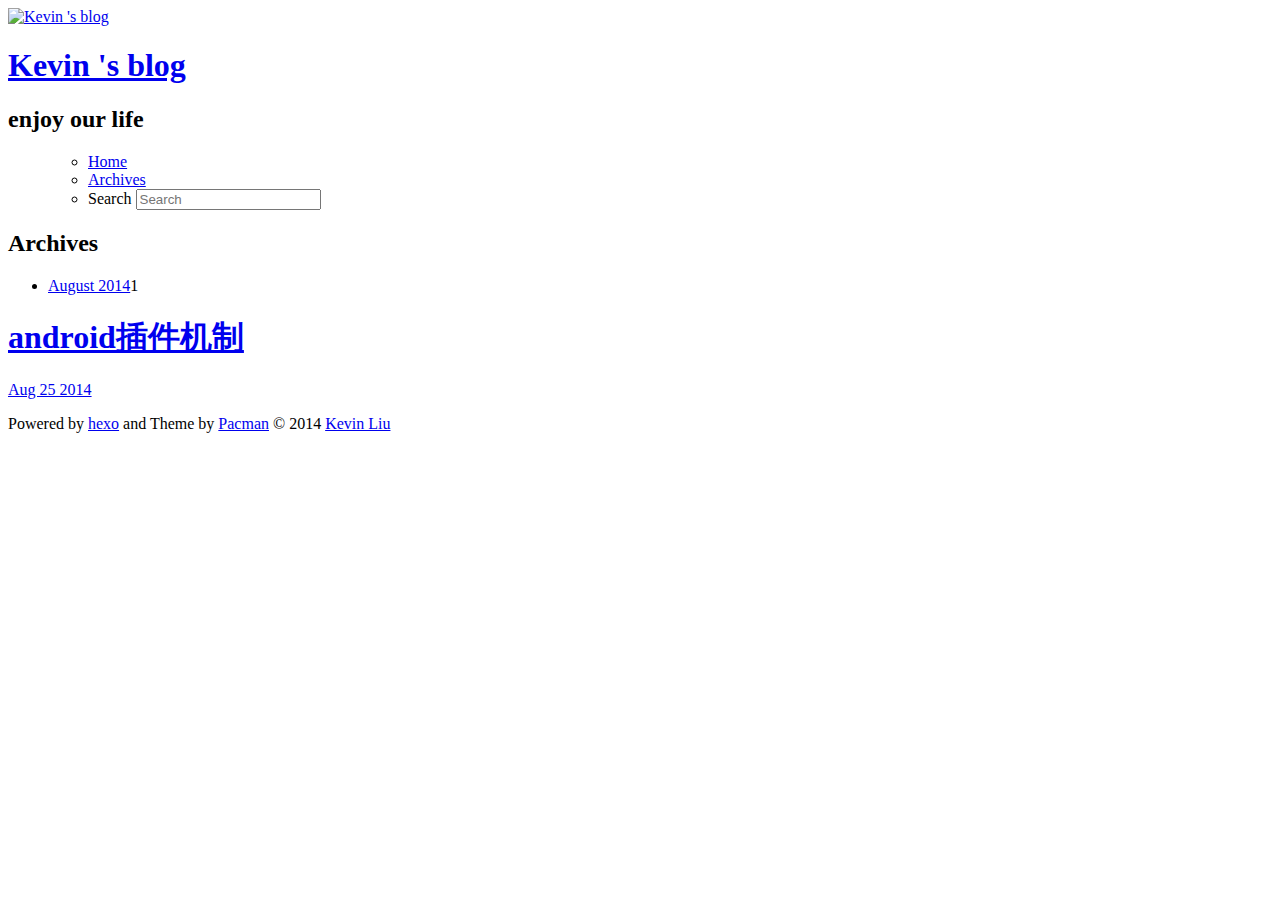
==== commit 5c510fc9: "Site updated: 2014-08-25 15:14:02" ====
--- a/archives/index.html
+++ b/archives/index.html
@@ -13,13 +13,13 @@
     
     
     
-    <link rel="icon" href="/img/favicon.ico">
+    <link rel="icon" href="/juahya/img/favicon.ico">
     
     
-    <link rel="apple-touch-icon" href="/img/pacman.jpg">
-    <link rel="apple-touch-icon-precomposed" href="/img/pacman.jpg">
+    <link rel="apple-touch-icon" href="/juahya/img/pacman.jpg">
+    <link rel="apple-touch-icon-precomposed" href="/juahya/img/pacman.jpg">
     
-    <link rel="stylesheet" href="/css/style.css" type="text/css">
+    <link rel="stylesheet" href="/juahya/css/style.css" type="text/css">
 
 </head>
 
@@ -28,11 +28,11 @@
         <div>
 		
 			<div id="imglogo">
-				<a href="/"><img src="/img/logo.svg" alt="Kevin &#39;s blog" title="Kevin &#39;s blog"/></a>
+				<a href="/juahya/"><img src="/juahya/img/logo.svg" alt="Kevin &#39;s blog" title="Kevin &#39;s blog"/></a>
 			</div>
 			
 			<div id="textlogo">
-				<h1 class="site-name"><a href="/" title="Kevin &#39;s blog">Kevin &#39;s blog</a></h1>
+				<h1 class="site-name"><a href="/juahya/" title="Kevin &#39;s blog">Kevin &#39;s blog</a></h1>
 				<h2 class="blog-motto">enjoy our life</h2>
 			</div>
 			<div class="navbar"><a class="navbutton navmobile" href="#" title="Menu">
@@ -50,7 +50,7 @@
 					<form class="search" action="//google.com/search" method="get" accept-charset="utf-8">
 						<label>Search</label>
 						<input type="text" id="search" name="q" autocomplete="off" maxlength="20" placeholder="Search" />
-						<input type="hidden" name="q" value="site:yoursite.com">
+						<input type="hidden" name="q" value="site:jixieshi999.github.io/juahya">
 					</form>
 					
 					</li>
@@ -66,7 +66,7 @@
   <h2 class="archive-icon">Archives</h2>
   
   <div class="archiveslist archive-float clearfix">
-   <ul class="archive-list"><li class="archive-list-item"><a class="archive-list-link" href="/archives/2014/08">August 2014</a><span class="archive-list-count">1</span></li></ul>
+   <ul class="archive-list"><li class="archive-list-item"><a class="archive-list-link" href="/juahya/archives/2014/08">August 2014</a><span class="archive-list-count">1</span></li></ul>
  </div>
   
 </div>
@@ -75,7 +75,7 @@
 
   <section class="post" itemscope itemprop="blogPost">
   
-    <a href="/2014/08/25/android插件机制/" title="android插件机制" itemprop="url">
+    <a href="/juahya/2014/08/25/android插件机制/" title="android插件机制" itemprop="url">
   
     <h1 itemprop="name">android插件机制</h1>
     
@@ -104,12 +104,11 @@
 	</div>
 		<p class="copyright">Powered by <a href="http://hexo.io" target="_blank" title="hexo">hexo</a> and Theme by <a href="https://github.com/A-limon/pacman" target="_blank" title="Pacman">Pacman</a> © 2014 
 		
-		<a href="http://yoursite.com" target="_blank" title="Kevin Liu">Kevin Liu</a>
+		<a href="http://jixieshi999.github.io/juahya" target="_blank" title="Kevin Liu">Kevin Liu</a>
 		
 		</p>
-</div>
-</footer>
-      <script src="/js/jquery-2.1.0.min.js"></script>
+</div></footer>
+      <script src="/juahya/js/jquery-2.1.0.min.js"></script>
 <script type="text/javascript">
 $(document).ready(function(){ 
   $('.navbar').click(function(){
@@ -161,5 +160,11 @@
 
 
 
+<script type="text/javascript">
+var _bdhmProtocol = (("https:" == document.location.protocol) ? " https://" : " http://");
+document.write(unescape("%3Cscript src='" + _bdhmProtocol + "hm.baidu.com/h.js%3F5899088ba2de788a23d21dec697e0dfc' type='text/javascript'%3E%3C/script%3E"));
+</script>
+
+
     </body>
    </html>
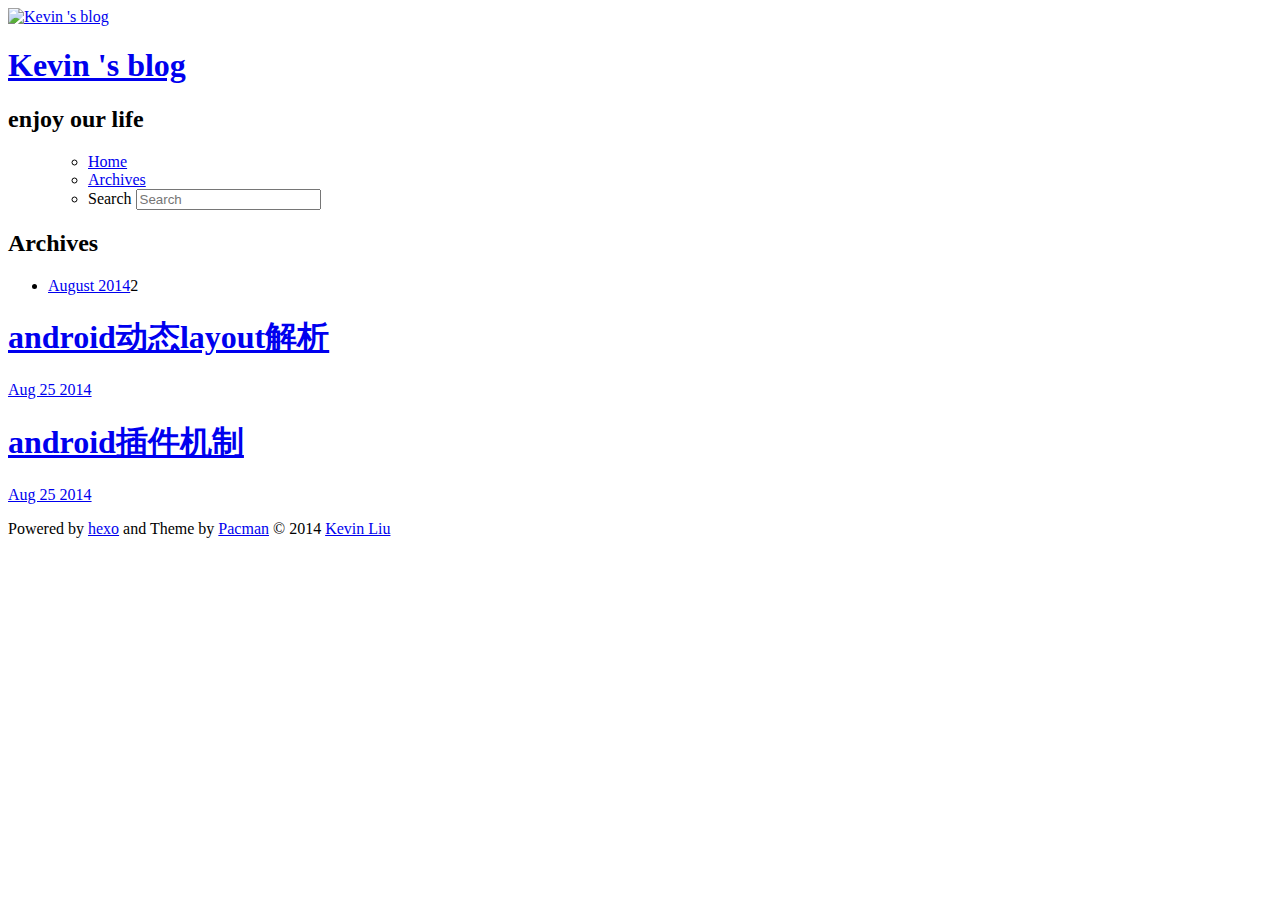
==== commit 0107beb7: "Site updated: 2014-08-25 18:02:57" ====
--- a/archives/index.html
+++ b/archives/index.html
@@ -66,12 +66,22 @@
   <h2 class="archive-icon">Archives</h2>
   
   <div class="archiveslist archive-float clearfix">
-   <ul class="archive-list"><li class="archive-list-item"><a class="archive-list-link" href="/juahya/archives/2014/08">August 2014</a><span class="archive-list-count">1</span></li></ul>
+   <ul class="archive-list"><li class="archive-list-item"><a class="archive-list-link" href="/juahya/archives/2014/08">August 2014</a><span class="archive-list-count">2</span></li></ul>
  </div>
   
 </div>
 <div id="main" class="archive-part clearfix">
   <div id="archive-page">
+
+  <section class="post" itemscope itemprop="blogPost">
+  
+    <a href="/juahya/2014/08/25/android动态layout解析/" title="android动态layout解析" itemprop="url">
+  
+    <h1 itemprop="name">android动态layout解析</h1>
+    
+    <time datetime="2014-08-25T09:54:57.000Z" itemprop="datePublished">Aug 25 2014</time>
+  </a>
+</section>
 
   <section class="post" itemscope itemprop="blogPost">
   
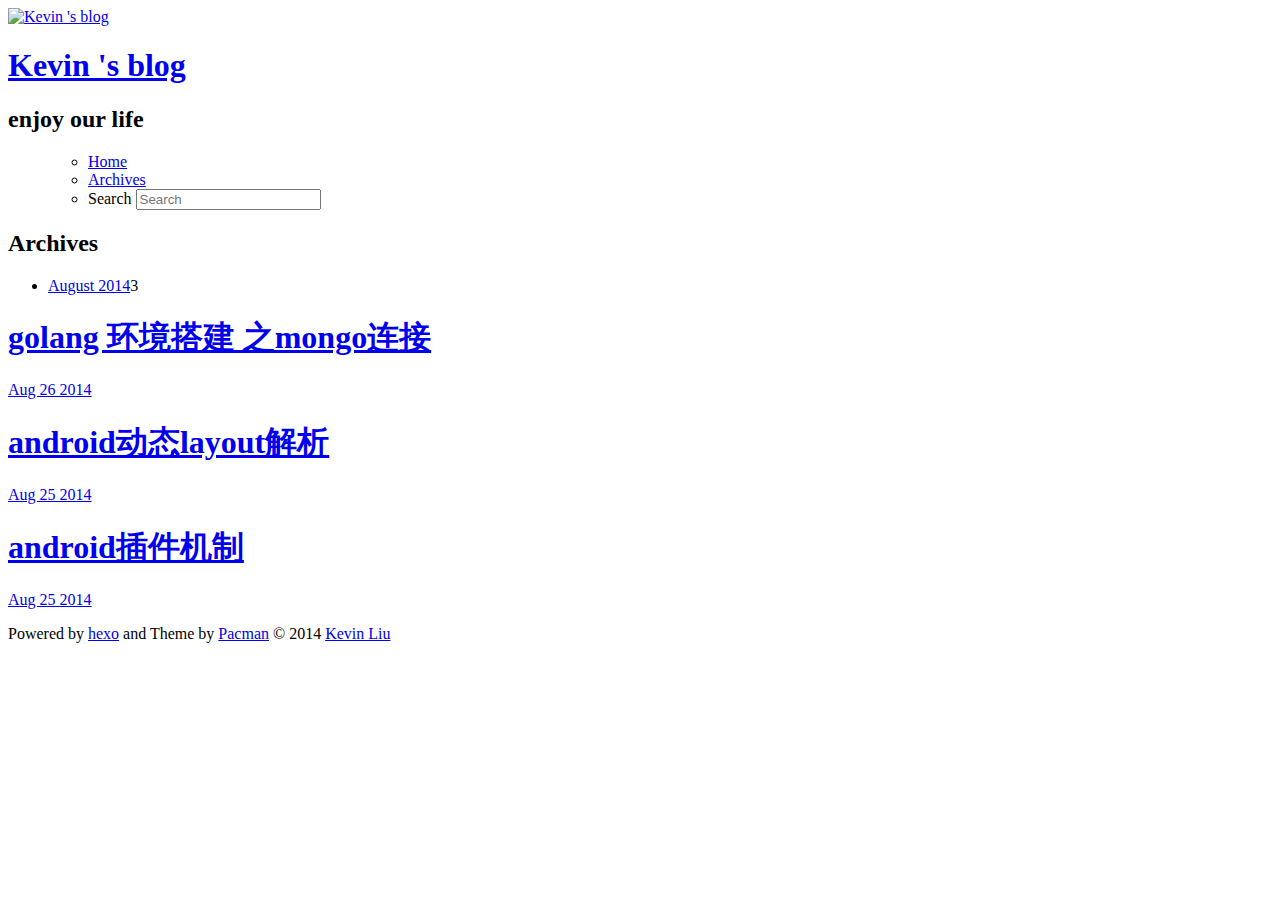
==== commit 7d13d8a8: "Site updated: 2014-08-26 13:49:03" ====
--- a/archives/index.html
+++ b/archives/index.html
@@ -66,12 +66,22 @@
   <h2 class="archive-icon">Archives</h2>
   
   <div class="archiveslist archive-float clearfix">
-   <ul class="archive-list"><li class="archive-list-item"><a class="archive-list-link" href="/juahya/archives/2014/08">August 2014</a><span class="archive-list-count">2</span></li></ul>
+   <ul class="archive-list"><li class="archive-list-item"><a class="archive-list-link" href="/juahya/archives/2014/08">August 2014</a><span class="archive-list-count">3</span></li></ul>
  </div>
   
 </div>
 <div id="main" class="archive-part clearfix">
   <div id="archive-page">
+
+  <section class="post" itemscope itemprop="blogPost">
+  
+    <a href="/juahya/2014/08/26/golang-环境搭建-之mongo连接/" title="golang 环境搭建 之mongo连接" itemprop="url">
+  
+    <h1 itemprop="name">golang 环境搭建 之mongo连接</h1>
+    
+    <time datetime="2014-08-26T05:38:07.000Z" itemprop="datePublished">Aug 26 2014</time>
+  </a>
+</section>
 
   <section class="post" itemscope itemprop="blogPost">
   
